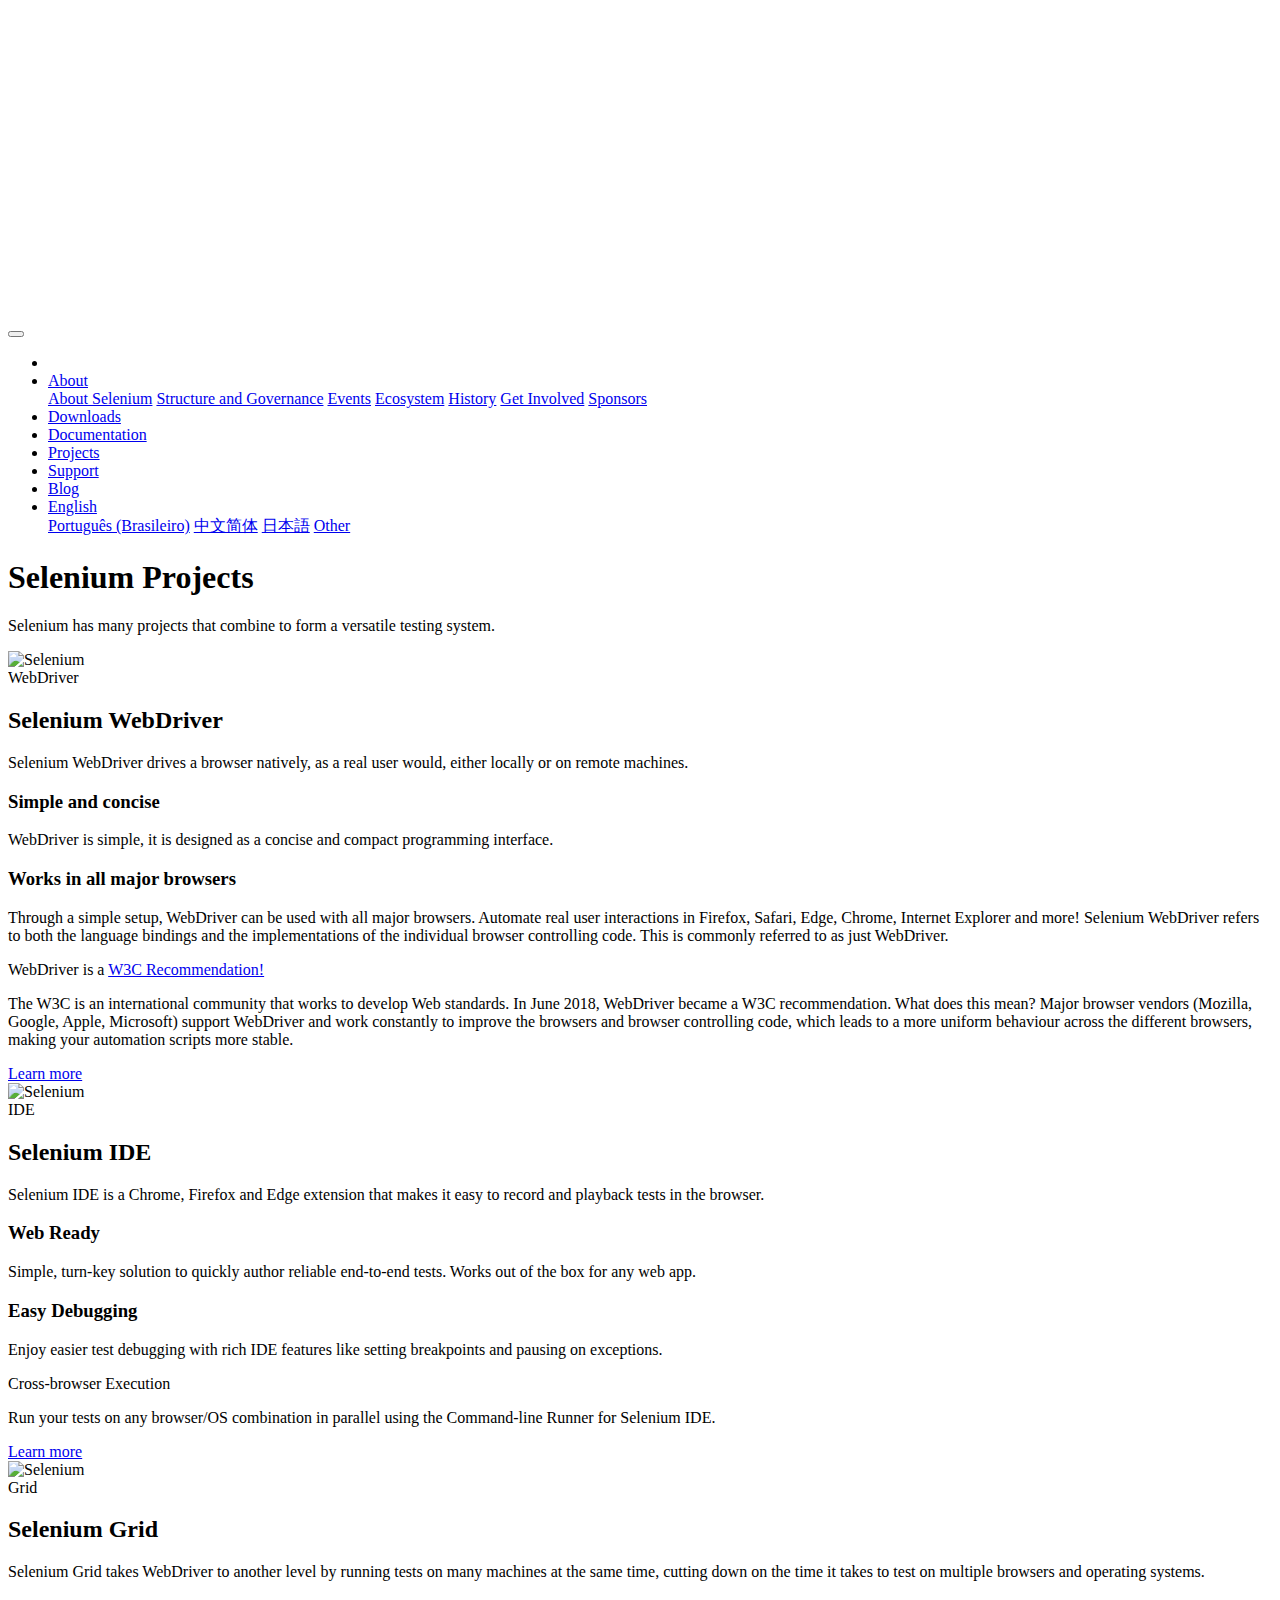
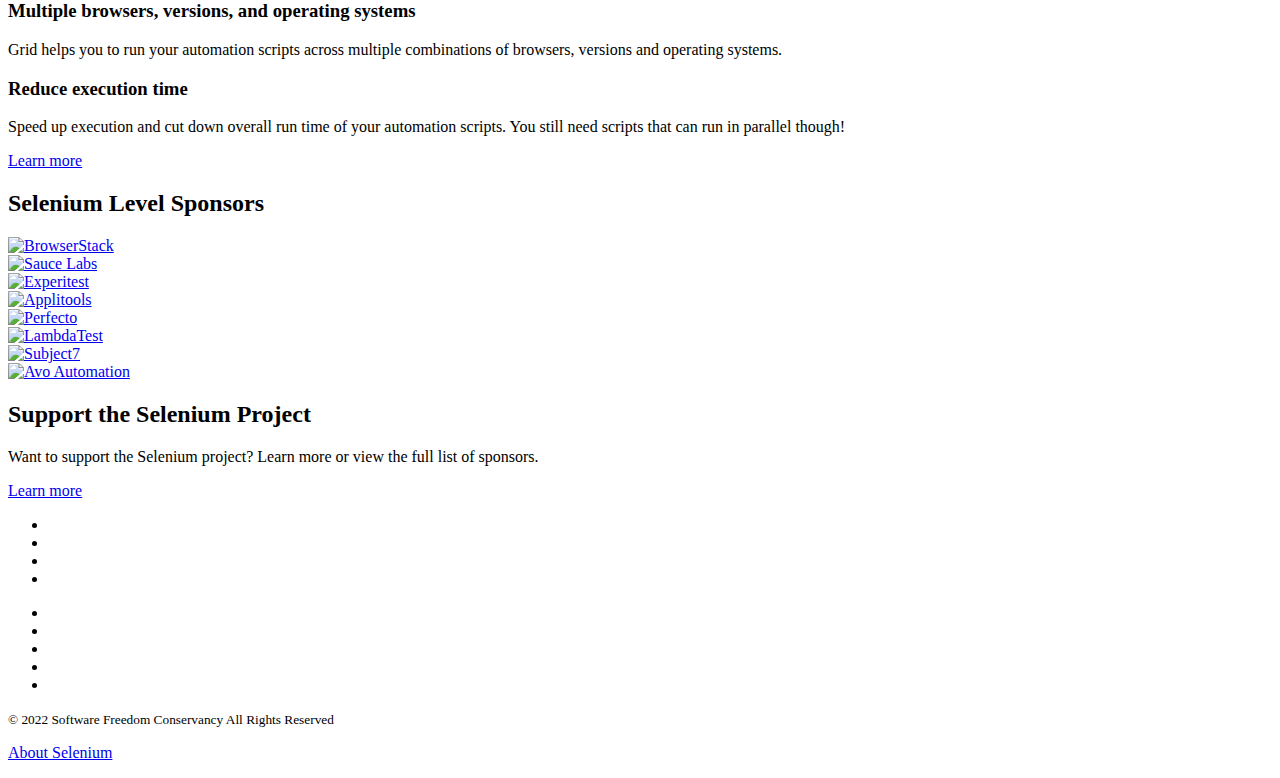
==== index.html @ 10719a58 "Create index.html" ====
<!doctype html><html lang=en class=no-js><head><meta charset=utf-8><meta name=viewport content="width=device-width,initial-scale=1,shrink-to-fit=no"><meta name=generator content="Hugo 0.94.0"><link rel=alternate type=text/html href=/projects/_print/><meta name=robots content="index, follow"><link rel="shortcut icon" href=/favicons/favicon.ico><link rel=apple-touch-icon href=/favicons/apple-touch-icon-180x180.png sizes=180x180><link rel=icon type=image/png href=/favicons/favicon-16x16.png sizes=16x16><link rel=icon type=image/png href=/favicons/favicon-32x32.png sizes=32x32><link rel=icon type=image/png href=/favicons/android-36x36.png sizes=36x36><link rel=icon type=image/png href=/favicons/android-48x48.png sizes=48x48><link rel=icon type=image/png href=/favicons/android-72x72.png sizes=72x72><link rel=icon type=image/png href=/favicons/android-96x96.png sizes=96x96><link rel=icon type=image/png href=/favicons/android-144x144.png sizes=144x144><link rel=icon type=image/png href=/favicons/android-192x192.png sizes=192x192><title>Projects | Selenium</title><meta name=description content="
















Selenium Projects






  Selenium has many projects that combine to form a versatile testing system. …"><meta property="og:title" content="Projects"><meta property="og:description" content="Selenium automates browsers. That's it!"><meta property="og:type" content="website"><meta property="og:url" content="/projects/"><meta property="og:image" content="/images/selenium_4_logo.png"><meta property="og:site_name" content="Selenium"><meta itemprop=name content="Projects"><meta itemprop=description content="Selenium automates browsers. That's it!"><meta name=twitter:card content="summary_large_image"><meta name=twitter:image content="/images/selenium_4_logo.png"><meta name=twitter:title content="Projects"><meta name=twitter:description content="Selenium automates browsers. That's it!"><link rel=preload href=/scss/main.min.8769c652fa02374e1221b4f4ab0308b8289fed6b1e769dc626d772a7b4411af4.css as=style><link href=/scss/main.min.8769c652fa02374e1221b4f4ab0308b8289fed6b1e769dc626d772a7b4411af4.css rel=stylesheet integrity><script src=https://code.jquery.com/jquery-3.6.0.min.js integrity=sha384-vtXRMe3mGCbOeY7l30aIg8H9p3GdeSe4IFlP6G8JMa7o7lXvnz3GFKzPxzJdPfGK crossorigin=anonymous></script>
<link rel=stylesheet href=/css/prism.css><link rel=stylesheet href=https://cdn.jsdelivr.net/npm/@docsearch/css@3><script defer data-domain=selenium.dev src=https://plausible.io/js/plausible.js></script></head><body class=td-section><header><nav class="js-navbar-scroll navbar navbar-expand-lg navbar-dark navbar-color td-navbar-cover td-navbar"><a class=navbar-brand href=/><span class=navbar-logo><svg id="selenium_logo" data-name="Selenium Logo" xmlns="http://www.w3.org/2000/svg" viewBox="0 0 139.38 34"><defs><style>.cls-selenium_logo{fill:#fff}</style></defs><title>Selenium</title><path class="cls-selenium_logo" d="M46.2 26.37a18.85 18.85.0 01-2.57-.2 25 25 0 01-2.74-.53v-1.39a25.31 25.31.0 002.71.53 18 18 0 002.5.2 5.51 5.51.0 003.29-.84 2.79 2.79.0 001.14-2.39 2.85 2.85.0 00-1.24-2.49A6 6 0 0048 18.55q-.78-.29-1.67-.55A15.93 15.93.0 0144 17.13a5.92 5.92.0 01-1.58-1.05 3.6 3.6.0 01-.9-1.34A5 5 0 0141.23 13a4.46 4.46.0 01.41-1.93 4.31 4.31.0 011.17-1.5 5.26 5.26.0 011.82-1A8 8 0 0147 8.28a20.51 20.51.0 014.41.57v1.42a20 20 0 00-2.23-.44 15.2 15.2.0 00-2-.15 4.86 4.86.0 00-3.08.9A2.9 2.9.0 0042.88 13a3.25 3.25.0 00.21 1.21 2.61 2.61.0 00.7 1 4.83 4.83.0 001.27.79 14.31 14.31.0 002 .68q1.11.33 2.06.71a6.21 6.21.0 011.65.94 4.09 4.09.0 011.1 1.38 4.54 4.54.0 01.4 2 4.15 4.15.0 01-1.56 3.48A7.16 7.16.0 0146.2 26.37z"/><path class="cls-selenium_logo" d="M60.62 26.32a5.46 5.46.0 01-4.28-1.62A6.9 6.9.0 0154.88 20a7.8 7.8.0 011.43-5 5 5 0 014.14-1.75 4.24 4.24.0 013.47 1.43A6.48 6.48.0 0165.1 18.8q0 .54.0.92a3.22 3.22.0 01-.09.64H56.44a5.39 5.39.0 001.17 3.5A4.18 4.18.0 0060.8 25a10.52 10.52.0 001.82-.17 11.77 11.77.0 001.93-.52l.12 1.27a10.68 10.68.0 01-2 .55A11.47 11.47.0 0160.62 26.32zM60.4 14.43q-3.68.0-3.94 4.74h7.15a6.49 6.49.0 00-.78-3.63A2.76 2.76.0 0060.4 14.43z"/><path class="cls-selenium_logo" d="M68.64 7h1.58V26.11H68.64z"/><path class="cls-selenium_logo" d="M79.56 26.32a5.46 5.46.0 01-4.28-1.62A6.9 6.9.0 0173.83 20a7.8 7.8.0 011.43-5 5 5 0 014.14-1.75 4.24 4.24.0 013.47 1.43A6.48 6.48.0 0184 18.8q0 .54.0.92a3.22 3.22.0 01-.09.64H75.38a5.4 5.4.0 001.17 3.5A4.18 4.18.0 0079.75 25a10.52 10.52.0 001.82-.17 11.8 11.8.0 001.93-.52l.12 1.27a10.68 10.68.0 01-2 .55A11.47 11.47.0 0179.56 26.32zm-.21-11.89q-3.68.0-3.94 4.74h7.15a6.49 6.49.0 00-.78-3.63A2.76 2.76.0 0079.35 14.43z"/><path class="cls-selenium_logo" d="M87.51 13.37h1.32l.12 1.49h.12q.94-.45 1.72-.78t1.43-.54a8.42 8.42.0 011.2-.31 6.54 6.54.0 011.1-.09A3.3 3.3.0 0197 14a3.63 3.63.0 01.83 2.63v9.51H96.24v-9a3 3 0 00-.55-2 2.18 2.18.0 00-1.69-.6 7.25 7.25.0 00-2.24.41 20.1 20.1.0 00-2.67 1.12v10H87.51z"/><path class="cls-selenium_logo" d="M102.75 10.52a.93.93.0 01-1.06-1 1.06 1.06.0 012.12.0.93.93.0 01-1.06 1zm-.8 2.85h1.58V26.11h-1.58z"/><path class="cls-selenium_logo" d="M110.81 26.34q-3.14.0-3.14-3.47v-9.5h1.58v9a3.16 3.16.0 00.48 2 1.92 1.92.0 001.59.6 6.83 6.83.0 002.48-.48q1.25-.48 2.59-1.14V13.37H118V26.11h-1.32l-.12-1.58h-.09l-1.73.81q-.74.34-1.38.57a7.9 7.9.0 01-1.23.33A7.34 7.34.0 01110.81 26.34z"/><path class="cls-selenium_logo" d="M122.18 13.37h1.3l.14 1.49h.09a19.53 19.53.0 012.58-1.31 5.51 5.51.0 012-.41 2.83 2.83.0 013 1.77h.12q.8-.5 1.45-.83a12.61 12.61.0 011.2-.54 6.17 6.17.0 011-.31 5.18 5.18.0 011-.09 3.3 3.3.0 012.45.84 3.63 3.63.0 01.83 2.63v9.51h-1.56v-9a2.9 2.9.0 00-.55-2 2.21 2.21.0 00-1.69-.59 5.14 5.14.0 00-1.78.38A14.45 14.45.0 00131.6 16v10.1H130v-9a2.9 2.9.0 00-.55-2 2.21 2.21.0 00-1.69-.59 5.24 5.24.0 00-1.86.4A14 14 0 00123.76 16V26.11h-1.58z"/><path class="cls-selenium_logo" d="M21.45 21.51a2.49 2.49.0 00-2.55 2.21.08.08.0 00.08.1h4.95a.08.08.0 00.08-.09 2.41 2.41.0 00-2.56-2.22z"/><path class="cls-selenium_logo" d="M32.06 4.91 21.56 16.7a.32.32.0 01-.47.0l-5.36-5.53a.32.32.0 010-.4L17.5 8.5a.32.32.0 01.52.0l3 3.32a.32.32.0 00.49.0L29.87.36A.23.23.0 0029.69.0H.25A.25.25.0 000 .25v33.5A.25.25.0 00.25 34h32a.25.25.0 00.25-.25V5.06A.23.23.0 0032.06 4.91zm-23 25.36a8.08 8.08.0 01-5.74-2 .31.31.0 010-.41l1.25-1.75A.31.31.0 015 26a6.15 6.15.0 004.2 1.64c1.64.0 2.44-.76 2.44-1.56.0-2.48-8.08-.78-8.08-6.06.0-2.33 2-4.27 5.32-4.27a7.88 7.88.0 015.25 1.76.31.31.0 010 .43L12.9 19.65a.31.31.0 01-.45.05 6.08 6.08.0 00-3.84-1.32c-1.28.0-2 .57-2 1.41.0 2.23 8.06.74 8.06 6C14.67 28.33 12.84 30.27 9.05 30.27zM26.68 25.4a.27.27.0 01-.28.28H19a.09.09.0 00-.08.1 2.81 2.81.0 003 2.32 4.62 4.62.0 002.56-.84.27.27.0 01.4.06l.9 1.31a.28.28.0 01-.06.37 6.67 6.67.0 01-4.1 1.28 5.28 5.28.0 01-5.57-5.48 5.31 5.31.0 015.4-5.46c3.11.0 5.22 2.33 5.22 5.74z"/></svg></span></a><button class=navbar-toggler type=button data-toggle=collapse data-target=#main_navbar aria-controls=main_navbar aria-expanded=false aria-label="Toggle navigation">
<span class=navbar-toggler-icon></span></button><div class="collapse navbar-collapse justify-content-end" id=main_navbar><ul class="navbar-nav mr-4 mb-2 mb-lg-0 pl-4 pl-lg-2"><li class="nav-item mr-4 mb-2 mb-lg-0"><li class="nav-item dropdown"><a class="nav-link dropdown-toggle" href=# id=navbarDropdown role=button data-toggle=dropdown aria-haspopup=true aria-expanded=false>About</a><div class=dropdown-menu aria-labelledby=navbarDropdown><a class=dropdown-item href=/about>About Selenium</a>
<a class=dropdown-item href=/project>Structure and Governance</a>
<a class=dropdown-item href=/events>Events</a>
<a class=dropdown-item href=/ecosystem>Ecosystem</a>
<a class=dropdown-item href=/history>History</a>
<a class=dropdown-item href=/getinvolved>Get Involved</a>
<a class=dropdown-item href=/sponsors>Sponsors</a></div></li></li><li class="nav-item mr-4 mb-2 mb-lg-0"><a class=nav-link href=/downloads><span>Downloads</span></a></li><li class="nav-item mr-4 mb-2 mb-lg-0"><a class=nav-link href=/documentation><span>Documentation</span></a></li><li class="nav-item mr-4 mb-2 mb-lg-0"><a class=nav-link href=/projects><span>Projects</span></a></li><li class="nav-item mr-4 mb-2 mb-lg-0"><a class=nav-link href=/support><span>Support</span></a></li><li class="nav-item mr-4 mb-2 mb-lg-0"><a class=nav-link href=/blog><span>Blog</span></a></li><li class="nav-item dropdown d-none d-lg-block"><a class="nav-link dropdown-toggle" href=# id=navbarDropdown role=button data-toggle=dropdown aria-haspopup=true aria-expanded=false>English</a><div class=dropdown-menu aria-labelledby=navbarDropdownMenuLink><a class=dropdown-item href=/pt-br/>Português (Brasileiro)</a>
<a class=dropdown-item href=/zh-cn/>中文简体</a>
<a class=dropdown-item href=/ja/>日本語</a>
<a class=dropdown-item href=/other/>Other</a></div></li></ul><div class=navbar-nav><div id=docsearch></div></div></div></nav></header><div class="container-fluid td-default td-outer"><main role=main class=td-main><section id=td-cover-block-0 class="row td-cover-block td-cover-block--height-min js-td-cover -bg-selenium-purple"><div class="container td-overlay__inner"><div class=row><div class=col-12><div class=text-center><h1 class="display-1 mt-0 mt-md-5 pb-1">Selenium Projects</h1><div class="pt-3 lead"><p class="lead mt-2 py-0">Selenium has many projects that combine to form a versatile testing system.</p></div></div></div></div></div></section><div class="row p-5 td-box--100"><div class="alert alert-webdriver bg-transparent pl-lg-5 w-100" role=alert><img class="w-100 shadow-1-strong rounded pb-3" style=max-width:100px src=/images/logos/webdriver.svg alt="Selenium WebDriver"><h2 class="alert-heading pb-3">Selenium WebDriver</h2><div class=w-lg-75><p class="pb-5 border-bottom border-dark">Selenium WebDriver drives a browser natively, as a real user would, either locally
or on remote machines.</p><h3 class="alert-heading pt-3 pb-2">Simple and concise</h3><p>WebDriver is simple, it is designed as a concise and compact programming interface.</p><h3 class="alert-heading pt-3 pb-2">Works in all major browsers</h3><p>Through a simple setup, WebDriver can be used with all major browsers. Automate
real user interactions in Firefox, Safari, Edge, Chrome, Internet Explorer and more!
Selenium WebDriver refers to both the language bindings and the implementations of
the individual browser controlling code. This is commonly referred to as just
<span class=font-italic>WebDriver</span>.</p><p class="alert-heading pt-3 pb-2 h3">WebDriver is a <a href=https://www.w3.org/TR/webdriver1/>W3C Recommendation!</a></p><p>The W3C is an international community that works to develop Web standards.
In June 2018, WebDriver became a W3C recommendation.
What does this mean? Major browser vendors (Mozilla, Google, Apple, Microsoft)
support WebDriver and work constantly to improve the browsers and browser controlling
code, which leads to a more uniform behaviour across the different browsers,
making your automation scripts more stable.</p></div><div class="selenium-button-container justify-content-end"><a href=https://selenium.dev/documentation/en/webdriver/ class="selenium-button selenium-webdriver text-uppercase font-weight-bold">Learn more
<i class="pl-3 fas fa-caret-right"></i></a></div></div></div><div class="row p-5"><div class="alert alert-blue bg-transparent pl-lg-5 w-100" role=alert><img class="w-100 shadow-1-strong rounded pb-3" style=max-width:100px src=/images/logos/ide.svg alt="Selenium IDE"><h2 class="alert-heading pb-3">Selenium IDE</h2><div class=w-lg-75><p class="pb-5 border-bottom border-dark">Selenium IDE is a Chrome, Firefox and Edge extension that makes it easy
to record and playback tests in the browser.</p><h3 class="alert-heading pt-3 pb-2">Web Ready</h3><p>Simple, turn-key solution to quickly author reliable end-to-end tests.
Works out of the box for any web app.</p><h3 class="alert-heading pt-3 pb-2">Easy Debugging</h3><p>Enjoy easier test debugging with rich IDE features like setting breakpoints
and pausing on exceptions.</p><p class="alert-heading pt-3 pb-2 h3">Cross-browser Execution</p><p>Run your tests on any browser/OS combination in parallel using the
Command-line Runner for Selenium IDE.</p></div><div class="selenium-button-container justify-content-end"><a href=https://selenium.dev/selenium-ide/ class="selenium-button selenium-ide text-uppercase font-weight-bold">Learn more
<i class="pl-3 fas fa-caret-right"></i></a></div></div></div><div class="row p-5 td-box--100"><div class="alert alert-purple bg-transparent pl-lg-5 w-100" role=alert><img class="w-100 shadow-1-strong rounded pb-3" style=max-width:100px src=/images/logos/grid.svg alt="Selenium Grid"><h2 class="alert-heading pb-3">Selenium Grid</h2><div class=w-lg-75><p class="pb-5 border-bottom border-dark">Selenium Grid takes WebDriver to another level by running tests on many machines at the same time,
cutting down on the time it takes to test on multiple browsers and operating systems.</p><h3 class="alert-heading pt-3 pb-2">Multiple browsers, versions, and operating systems</h3><p>Grid helps you to run your automation scripts across multiple combinations of
browsers, versions and operating systems.</p><h3 class="alert-heading pt-3 pb-2">Reduce execution time</h3><p>Speed up execution and cut down overall run time of your automation scripts.
You still need scripts that can run in parallel though!</p></div><div class="selenium-button-container justify-content-end"><a href=https://selenium.dev/documentation/en/grid/ class="selenium-button selenium-grid text-uppercase font-weight-bold">Learn more
<i class="pl-3 fas fa-caret-right"></i></a></div></div></div></main><div class="row justify-content-center p-5"><h2 class="selenium text-center">Selenium Level Sponsors</h2></div><div class="row justify-content-around pt-4 pb-5 px-5"><div class="col-lg-3 col-md-6 mb-4 mb-lg-0 align-self-center px-5 py-3"><a href="http://www.browserstack.com/automate/?utm_campaign=open-source-sponsor&utm_source=seleniumorg&utm_medium=referral" class=border-0><img class="w-100 shadow-1-strong rounded selenium-backer-logo" src=/images/sponsors/browserstack.png alt=BrowserStack></a></div><div class="col-lg-3 col-md-6 mb-4 mb-lg-0 align-self-center px-5 py-3"><a href=http://saucelabs.com class=border-0><img class="w-100 shadow-1-strong rounded selenium-backer-logo" src=/images/sponsors/saucelabs.png alt="Sauce Labs"></a></div><div class="col-lg-3 col-md-6 mb-4 mb-lg-0 align-self-center px-5 py-3"><a href=http://bit.ly/36uZ7ad class=border-0><img class="w-100 shadow-1-strong rounded selenium-backer-logo" src=/images/sponsors/experitest.png alt=Experitest></a></div><div class="col-lg-3 col-md-6 mb-4 mb-lg-0 align-self-center px-5 py-3"><a href=https://applitools.com/ class=border-0><img class="w-100 shadow-1-strong rounded selenium-backer-logo" src=/images/sponsors/applitools.png alt=Applitools></a></div><div class="col-lg-3 col-md-6 mb-4 mb-lg-0 align-self-center px-5 py-3"><a href=https://www.perfecto.io/ class=border-0><img class="w-100 shadow-1-strong rounded selenium-backer-logo" src=/images/sponsors/perfecto-perforce.jpg alt=Perfecto></a></div><div class="col-lg-3 col-md-6 mb-4 mb-lg-0 align-self-center px-5 py-3"><a href=https://www.lambdatest.com/selenium-automation class=border-0><img class="w-100 shadow-1-strong rounded selenium-backer-logo" src=/images/sponsors/lambda-test.png alt=LambdaTest></a></div><div class="col-lg-3 col-md-6 mb-4 mb-lg-0 align-self-center px-5 py-3"><a href="https://www.subject-7.com/?utm_source=SeleniumHQ&utm_medium=referral&utm_campaign=product" class=border-0><img class="w-100 shadow-1-strong rounded selenium-backer-logo" src=/images/sponsors/subject7_logo.png alt=Subject7></a></div><div class="col-lg-3 col-md-6 mb-4 mb-lg-0 align-self-center px-5 py-3"><a href="https://www.avoautomation.ai/why-avo//?utm_source=SeleniumHQ&utm_medium=listing&utm_campaign=SeleniumHQ" class=border-0><img class="w-100 shadow-1-strong rounded selenium-backer-logo" src=/images/sponsors/Avo_logo.png alt="Avo Automation"></a></div></div><div class="row justify-content-center pt-2 pb-3 -bg-selenium-cyan"><div class="card text-center border-0 bg-transparent py-5"><div class=card-body><h2 class=card-title>Support the Selenium Project</h2><p class=card-text>Want to support the Selenium project? Learn more or view the full list of sponsors.</p><div class=selenium-button-container><a href=/sponsors class="selenium-button selenium-white-cyan text-uppercase font-weight-bold">Learn more
<i class="pl-3 fas fa-caret-right"></i></a></div></div></div></div><footer class="bg-dark py-5 row d-print-none"><div class="container-fluid mx-sm-5"><div class=row><div class="col-6 col-sm-4 text-xs-center order-sm-2"><ul class="list-inline mb-0"><li class="list-inline-item mx-2 h3" data-toggle=tooltip data-placement=top title="User mailing list" aria-label="User mailing list"><a class=text-white target=_blank rel=noopener href=https://groups.google.com/group/selenium-users aria-label="User mailing list"><i class="fas fa-mail-bulk"></i></a></li><li class="list-inline-item mx-2 h3" data-toggle=tooltip data-placement=top title="Selenium in Twitter" aria-label="Selenium in Twitter"><a class=text-white target=_blank rel=noopener href=https://twitter.com/SeleniumHQ aria-label="Selenium in Twitter"><i class="fab fa-twitter"></i></a></li><li class="list-inline-item mx-2 h3" data-toggle=tooltip data-placement=top title="SeleniumConf YouTube Channel" aria-label="SeleniumConf YouTube Channel"><a class=text-white target=_blank rel=noopener href=https://www.youtube.com/channel/UCbDlgX_613xNMrDqCe3QNEw aria-label="SeleniumConf YouTube Channel"><i class="fab fa-youtube"></i></a></li><li class="list-inline-item mx-2 h3" data-toggle=tooltip data-placement=top title="Selenium in Facebook" aria-label="Selenium in Facebook"><a class=text-white target=_blank rel=noopener href=https://www.facebook.com/Selenium2.WebDriver aria-label="Selenium in Facebook"><i class="fab fa-facebook"></i></a></li></ul></div><div class="col-6 col-sm-4 text-right text-xs-center order-sm-3"><ul class="list-inline mb-0"><li class="list-inline-item mx-2 h3" data-toggle=tooltip data-placement=top title="Software Freedom Conservancy" aria-label="Software Freedom Conservancy"><a class=text-white target=_blank rel=noopener href=mailto:selenium@sfconservancy.org aria-label="Software Freedom Conservancy"><i class="fas fa-envelope-square"></i></a></li><li class="list-inline-item mx-2 h3" data-toggle=tooltip data-placement=top title=GitHub aria-label=GitHub><a class=text-white target=_blank rel=noopener href=https://github.com/seleniumhq/selenium aria-label=GitHub><i class="fab fa-github"></i></a></li><li class="list-inline-item mx-2 h3" data-toggle=tooltip data-placement=top title=Slack aria-label=Slack><a class=text-white target=_blank rel=noopener href=https://join.slack.com/t/seleniumhq/shared_invite/zt-vv33sc0w-VKKQop3WDV_lfrLXGGHvDw aria-label=Slack><i class="fab fa-slack"></i></a></li><li class="list-inline-item mx-2 h3" data-toggle=tooltip data-placement=top title=IRC aria-label=IRC><a class=text-white target=_blank rel=noopener href=https://kiwiirc.com/nextclient/irc.libera.chat/#selenium aria-label=IRC><i class="fas fa-comments"></i></a></li><li class="list-inline-item mx-2 h3" data-toggle=tooltip data-placement=top title="Developer mailing list" aria-label="Developer mailing list"><a class=text-white target=_blank rel=noopener href=https://groups.google.com/g/selenium-developers aria-label="Developer mailing list"><i class="fa fa-envelope"></i></a></li></ul></div><div class="col-12 col-sm-4 text-center py-2 order-sm-2"><small class=text-white>&copy; 2022 Software Freedom Conservancy All Rights Reserved</small><p class=mt-2><a href=/about/>About Selenium</a></p></div></div></div></footer></div><script src=https://cdn.jsdelivr.net/npm/popper.js@1.16.1/dist/umd/popper.min.js integrity=sha384-9/reFTGAW83EW2RDu2S0VKaIzap3H66lZH81PoYlFhbGU+6BZp6G7niu735Sk7lN crossorigin=anonymous></script>
<script src=https://cdn.jsdelivr.net/npm/bootstrap@4.6.1/dist/js/bootstrap.min.js integrity="sha512-UR25UO94eTnCVwjbXozyeVd6ZqpaAE9naiEUBK/A+QDbfSTQFhPGj5lOR6d8tsgbBk84Ggb5A3EkjsOgPRPcKA==" crossorigin=anonymous></script>
<script src=/js/tabpane-persist.js></script>
<script src=/js/main.min.1a2e43037d7eeb7eb548659ffab8adc920ddeef68063a09913f04392dd3c1f19.js integrity="sha256-Gi5DA31+6361SGWf+ritySDd7vaAY6CZE/BDkt08Hxk=" crossorigin=anonymous></script>
<script src=/js/prism.js></script>
<script src=https://cdn.jsdelivr.net/npm/@docsearch/js@3></script>
<script type=text/javascript>docsearch({container:"#docsearch",appId:"6IOXA5JK7Z",indexName:"selenium",apiKey:"2b44a1d3530f9951dd6502059058984a",debug:!1})</script></body></html>
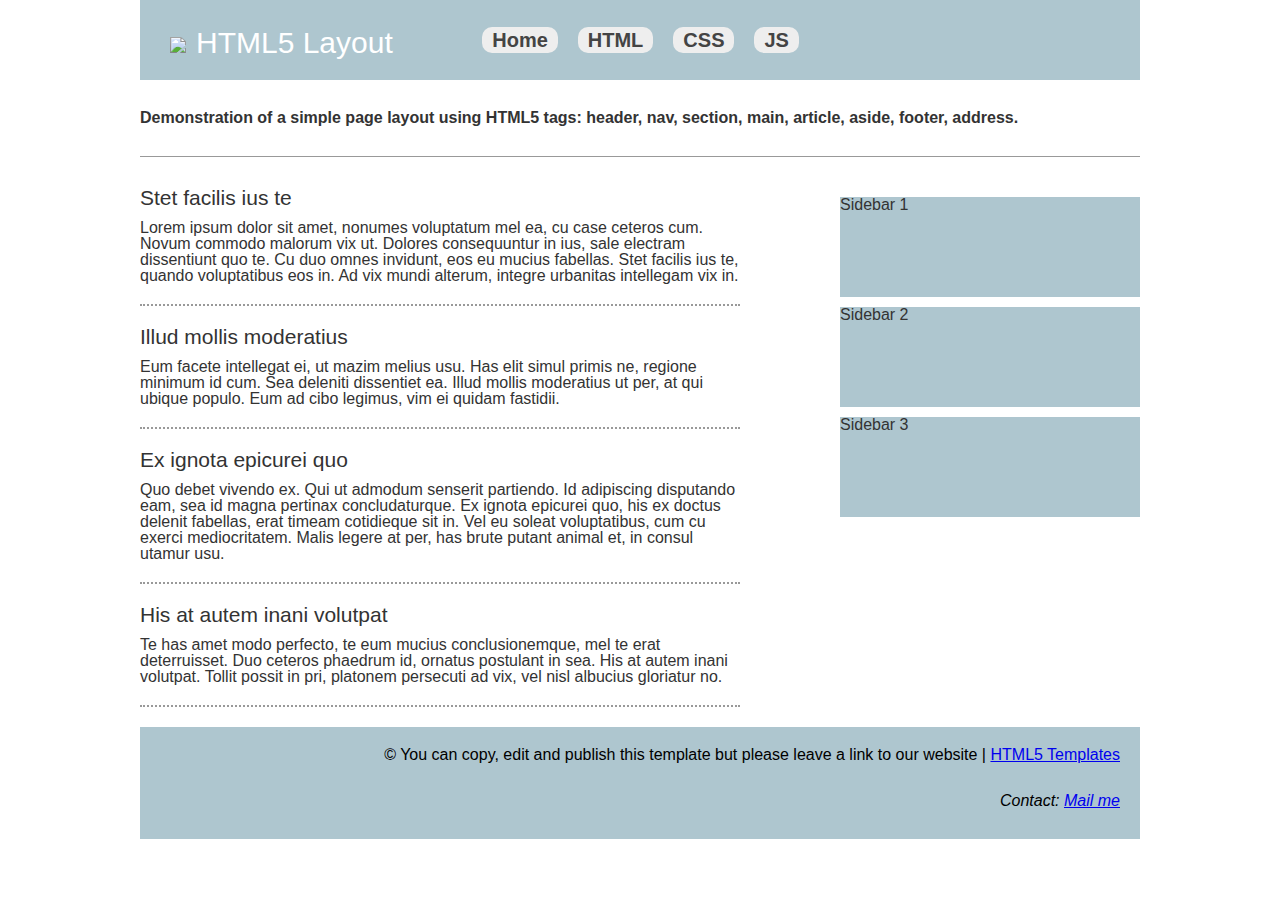
==== commit c848888d: "Add files via upload" ====
--- a/index.html
+++ b/index.html
@@ -1,63 +1,64 @@
-<!doctype html><html lang=en class=no-js><head><meta charset=utf-8><meta name=viewport content="width=device-width,initial-scale=1,shrink-to-fit=no"><meta name=generator content="Hugo 0.94.0"><link rel=alternate type=text/html href=/projects/_print/><meta name=robots content="index, follow"><link rel="shortcut icon" href=/favicons/favicon.ico><link rel=apple-touch-icon href=/favicons/apple-touch-icon-180x180.png sizes=180x180><link rel=icon type=image/png href=/favicons/favicon-16x16.png sizes=16x16><link rel=icon type=image/png href=/favicons/favicon-32x32.png sizes=32x32><link rel=icon type=image/png href=/favicons/android-36x36.png sizes=36x36><link rel=icon type=image/png href=/favicons/android-48x48.png sizes=48x48><link rel=icon type=image/png href=/favicons/android-72x72.png sizes=72x72><link rel=icon type=image/png href=/favicons/android-96x96.png sizes=96x96><link rel=icon type=image/png href=/favicons/android-144x144.png sizes=144x144><link rel=icon type=image/png href=/favicons/android-192x192.png sizes=192x192><title>Projects | Selenium</title><meta name=description content="
-
-
-
-
-
-
-
-
-
-
-
-
-
-
-
-
-Selenium Projects
-
-
-
-
-
-
-  Selenium has many projects that combine to form a versatile testing system. …"><meta property="og:title" content="Projects"><meta property="og:description" content="Selenium automates browsers. That's it!"><meta property="og:type" content="website"><meta property="og:url" content="/projects/"><meta property="og:image" content="/images/selenium_4_logo.png"><meta property="og:site_name" content="Selenium"><meta itemprop=name content="Projects"><meta itemprop=description content="Selenium automates browsers. That's it!"><meta name=twitter:card content="summary_large_image"><meta name=twitter:image content="/images/selenium_4_logo.png"><meta name=twitter:title content="Projects"><meta name=twitter:description content="Selenium automates browsers. That's it!"><link rel=preload href=/scss/main.min.8769c652fa02374e1221b4f4ab0308b8289fed6b1e769dc626d772a7b4411af4.css as=style><link href=/scss/main.min.8769c652fa02374e1221b4f4ab0308b8289fed6b1e769dc626d772a7b4411af4.css rel=stylesheet integrity><script src=https://code.jquery.com/jquery-3.6.0.min.js integrity=sha384-vtXRMe3mGCbOeY7l30aIg8H9p3GdeSe4IFlP6G8JMa7o7lXvnz3GFKzPxzJdPfGK crossorigin=anonymous></script>
-<link rel=stylesheet href=/css/prism.css><link rel=stylesheet href=https://cdn.jsdelivr.net/npm/@docsearch/css@3><script defer data-domain=selenium.dev src=https://plausible.io/js/plausible.js></script></head><body class=td-section><header><nav class="js-navbar-scroll navbar navbar-expand-lg navbar-dark navbar-color td-navbar-cover td-navbar"><a class=navbar-brand href=/><span class=navbar-logo><svg id="selenium_logo" data-name="Selenium Logo" xmlns="http://www.w3.org/2000/svg" viewBox="0 0 139.38 34"><defs><style>.cls-selenium_logo{fill:#fff}</style></defs><title>Selenium</title><path class="cls-selenium_logo" d="M46.2 26.37a18.85 18.85.0 01-2.57-.2 25 25 0 01-2.74-.53v-1.39a25.31 25.31.0 002.71.53 18 18 0 002.5.2 5.51 5.51.0 003.29-.84 2.79 2.79.0 001.14-2.39 2.85 2.85.0 00-1.24-2.49A6 6 0 0048 18.55q-.78-.29-1.67-.55A15.93 15.93.0 0144 17.13a5.92 5.92.0 01-1.58-1.05 3.6 3.6.0 01-.9-1.34A5 5 0 0141.23 13a4.46 4.46.0 01.41-1.93 4.31 4.31.0 011.17-1.5 5.26 5.26.0 011.82-1A8 8 0 0147 8.28a20.51 20.51.0 014.41.57v1.42a20 20 0 00-2.23-.44 15.2 15.2.0 00-2-.15 4.86 4.86.0 00-3.08.9A2.9 2.9.0 0042.88 13a3.25 3.25.0 00.21 1.21 2.61 2.61.0 00.7 1 4.83 4.83.0 001.27.79 14.31 14.31.0 002 .68q1.11.33 2.06.71a6.21 6.21.0 011.65.94 4.09 4.09.0 011.1 1.38 4.54 4.54.0 01.4 2 4.15 4.15.0 01-1.56 3.48A7.16 7.16.0 0146.2 26.37z"/><path class="cls-selenium_logo" d="M60.62 26.32a5.46 5.46.0 01-4.28-1.62A6.9 6.9.0 0154.88 20a7.8 7.8.0 011.43-5 5 5 0 014.14-1.75 4.24 4.24.0 013.47 1.43A6.48 6.48.0 0165.1 18.8q0 .54.0.92a3.22 3.22.0 01-.09.64H56.44a5.39 5.39.0 001.17 3.5A4.18 4.18.0 0060.8 25a10.52 10.52.0 001.82-.17 11.77 11.77.0 001.93-.52l.12 1.27a10.68 10.68.0 01-2 .55A11.47 11.47.0 0160.62 26.32zM60.4 14.43q-3.68.0-3.94 4.74h7.15a6.49 6.49.0 00-.78-3.63A2.76 2.76.0 0060.4 14.43z"/><path class="cls-selenium_logo" d="M68.64 7h1.58V26.11H68.64z"/><path class="cls-selenium_logo" d="M79.56 26.32a5.46 5.46.0 01-4.28-1.62A6.9 6.9.0 0173.83 20a7.8 7.8.0 011.43-5 5 5 0 014.14-1.75 4.24 4.24.0 013.47 1.43A6.48 6.48.0 0184 18.8q0 .54.0.92a3.22 3.22.0 01-.09.64H75.38a5.4 5.4.0 001.17 3.5A4.18 4.18.0 0079.75 25a10.52 10.52.0 001.82-.17 11.8 11.8.0 001.93-.52l.12 1.27a10.68 10.68.0 01-2 .55A11.47 11.47.0 0179.56 26.32zm-.21-11.89q-3.68.0-3.94 4.74h7.15a6.49 6.49.0 00-.78-3.63A2.76 2.76.0 0079.35 14.43z"/><path class="cls-selenium_logo" d="M87.51 13.37h1.32l.12 1.49h.12q.94-.45 1.72-.78t1.43-.54a8.42 8.42.0 011.2-.31 6.54 6.54.0 011.1-.09A3.3 3.3.0 0197 14a3.63 3.63.0 01.83 2.63v9.51H96.24v-9a3 3 0 00-.55-2 2.18 2.18.0 00-1.69-.6 7.25 7.25.0 00-2.24.41 20.1 20.1.0 00-2.67 1.12v10H87.51z"/><path class="cls-selenium_logo" d="M102.75 10.52a.93.93.0 01-1.06-1 1.06 1.06.0 012.12.0.93.93.0 01-1.06 1zm-.8 2.85h1.58V26.11h-1.58z"/><path class="cls-selenium_logo" d="M110.81 26.34q-3.14.0-3.14-3.47v-9.5h1.58v9a3.16 3.16.0 00.48 2 1.92 1.92.0 001.59.6 6.83 6.83.0 002.48-.48q1.25-.48 2.59-1.14V13.37H118V26.11h-1.32l-.12-1.58h-.09l-1.73.81q-.74.34-1.38.57a7.9 7.9.0 01-1.23.33A7.34 7.34.0 01110.81 26.34z"/><path class="cls-selenium_logo" d="M122.18 13.37h1.3l.14 1.49h.09a19.53 19.53.0 012.58-1.31 5.51 5.51.0 012-.41 2.83 2.83.0 013 1.77h.12q.8-.5 1.45-.83a12.61 12.61.0 011.2-.54 6.17 6.17.0 011-.31 5.18 5.18.0 011-.09 3.3 3.3.0 012.45.84 3.63 3.63.0 01.83 2.63v9.51h-1.56v-9a2.9 2.9.0 00-.55-2 2.21 2.21.0 00-1.69-.59 5.14 5.14.0 00-1.78.38A14.45 14.45.0 00131.6 16v10.1H130v-9a2.9 2.9.0 00-.55-2 2.21 2.21.0 00-1.69-.59 5.24 5.24.0 00-1.86.4A14 14 0 00123.76 16V26.11h-1.58z"/><path class="cls-selenium_logo" d="M21.45 21.51a2.49 2.49.0 00-2.55 2.21.08.08.0 00.08.1h4.95a.08.08.0 00.08-.09 2.41 2.41.0 00-2.56-2.22z"/><path class="cls-selenium_logo" d="M32.06 4.91 21.56 16.7a.32.32.0 01-.47.0l-5.36-5.53a.32.32.0 010-.4L17.5 8.5a.32.32.0 01.52.0l3 3.32a.32.32.0 00.49.0L29.87.36A.23.23.0 0029.69.0H.25A.25.25.0 000 .25v33.5A.25.25.0 00.25 34h32a.25.25.0 00.25-.25V5.06A.23.23.0 0032.06 4.91zm-23 25.36a8.08 8.08.0 01-5.74-2 .31.31.0 010-.41l1.25-1.75A.31.31.0 015 26a6.15 6.15.0 004.2 1.64c1.64.0 2.44-.76 2.44-1.56.0-2.48-8.08-.78-8.08-6.06.0-2.33 2-4.27 5.32-4.27a7.88 7.88.0 015.25 1.76.31.31.0 010 .43L12.9 19.65a.31.31.0 01-.45.05 6.08 6.08.0 00-3.84-1.32c-1.28.0-2 .57-2 1.41.0 2.23 8.06.74 8.06 6C14.67 28.33 12.84 30.27 9.05 30.27zM26.68 25.4a.27.27.0 01-.28.28H19a.09.09.0 00-.08.1 2.81 2.81.0 003 2.32 4.62 4.62.0 002.56-.84.27.27.0 01.4.06l.9 1.31a.28.28.0 01-.06.37 6.67 6.67.0 01-4.1 1.28 5.28 5.28.0 01-5.57-5.48 5.31 5.31.0 015.4-5.46c3.11.0 5.22 2.33 5.22 5.74z"/></svg></span></a><button class=navbar-toggler type=button data-toggle=collapse data-target=#main_navbar aria-controls=main_navbar aria-expanded=false aria-label="Toggle navigation">
-<span class=navbar-toggler-icon></span></button><div class="collapse navbar-collapse justify-content-end" id=main_navbar><ul class="navbar-nav mr-4 mb-2 mb-lg-0 pl-4 pl-lg-2"><li class="nav-item mr-4 mb-2 mb-lg-0"><li class="nav-item dropdown"><a class="nav-link dropdown-toggle" href=# id=navbarDropdown role=button data-toggle=dropdown aria-haspopup=true aria-expanded=false>About</a><div class=dropdown-menu aria-labelledby=navbarDropdown><a class=dropdown-item href=/about>About Selenium</a>
-<a class=dropdown-item href=/project>Structure and Governance</a>
-<a class=dropdown-item href=/events>Events</a>
-<a class=dropdown-item href=/ecosystem>Ecosystem</a>
-<a class=dropdown-item href=/history>History</a>
-<a class=dropdown-item href=/getinvolved>Get Involved</a>
-<a class=dropdown-item href=/sponsors>Sponsors</a></div></li></li><li class="nav-item mr-4 mb-2 mb-lg-0"><a class=nav-link href=/downloads><span>Downloads</span></a></li><li class="nav-item mr-4 mb-2 mb-lg-0"><a class=nav-link href=/documentation><span>Documentation</span></a></li><li class="nav-item mr-4 mb-2 mb-lg-0"><a class=nav-link href=/projects><span>Projects</span></a></li><li class="nav-item mr-4 mb-2 mb-lg-0"><a class=nav-link href=/support><span>Support</span></a></li><li class="nav-item mr-4 mb-2 mb-lg-0"><a class=nav-link href=/blog><span>Blog</span></a></li><li class="nav-item dropdown d-none d-lg-block"><a class="nav-link dropdown-toggle" href=# id=navbarDropdown role=button data-toggle=dropdown aria-haspopup=true aria-expanded=false>English</a><div class=dropdown-menu aria-labelledby=navbarDropdownMenuLink><a class=dropdown-item href=/pt-br/>Português (Brasileiro)</a>
-<a class=dropdown-item href=/zh-cn/>中文简体</a>
-<a class=dropdown-item href=/ja/>日本語</a>
-<a class=dropdown-item href=/other/>Other</a></div></li></ul><div class=navbar-nav><div id=docsearch></div></div></div></nav></header><div class="container-fluid td-default td-outer"><main role=main class=td-main><section id=td-cover-block-0 class="row td-cover-block td-cover-block--height-min js-td-cover -bg-selenium-purple"><div class="container td-overlay__inner"><div class=row><div class=col-12><div class=text-center><h1 class="display-1 mt-0 mt-md-5 pb-1">Selenium Projects</h1><div class="pt-3 lead"><p class="lead mt-2 py-0">Selenium has many projects that combine to form a versatile testing system.</p></div></div></div></div></div></section><div class="row p-5 td-box--100"><div class="alert alert-webdriver bg-transparent pl-lg-5 w-100" role=alert><img class="w-100 shadow-1-strong rounded pb-3" style=max-width:100px src=/images/logos/webdriver.svg alt="Selenium WebDriver"><h2 class="alert-heading pb-3">Selenium WebDriver</h2><div class=w-lg-75><p class="pb-5 border-bottom border-dark">Selenium WebDriver drives a browser natively, as a real user would, either locally
-or on remote machines.</p><h3 class="alert-heading pt-3 pb-2">Simple and concise</h3><p>WebDriver is simple, it is designed as a concise and compact programming interface.</p><h3 class="alert-heading pt-3 pb-2">Works in all major browsers</h3><p>Through a simple setup, WebDriver can be used with all major browsers. Automate
-real user interactions in Firefox, Safari, Edge, Chrome, Internet Explorer and more!
-Selenium WebDriver refers to both the language bindings and the implementations of
-the individual browser controlling code. This is commonly referred to as just
-<span class=font-italic>WebDriver</span>.</p><p class="alert-heading pt-3 pb-2 h3">WebDriver is a <a href=https://www.w3.org/TR/webdriver1/>W3C Recommendation!</a></p><p>The W3C is an international community that works to develop Web standards.
-In June 2018, WebDriver became a W3C recommendation.
-What does this mean? Major browser vendors (Mozilla, Google, Apple, Microsoft)
-support WebDriver and work constantly to improve the browsers and browser controlling
-code, which leads to a more uniform behaviour across the different browsers,
-making your automation scripts more stable.</p></div><div class="selenium-button-container justify-content-end"><a href=https://selenium.dev/documentation/en/webdriver/ class="selenium-button selenium-webdriver text-uppercase font-weight-bold">Learn more
-<i class="pl-3 fas fa-caret-right"></i></a></div></div></div><div class="row p-5"><div class="alert alert-blue bg-transparent pl-lg-5 w-100" role=alert><img class="w-100 shadow-1-strong rounded pb-3" style=max-width:100px src=/images/logos/ide.svg alt="Selenium IDE"><h2 class="alert-heading pb-3">Selenium IDE</h2><div class=w-lg-75><p class="pb-5 border-bottom border-dark">Selenium IDE is a Chrome, Firefox and Edge extension that makes it easy
-to record and playback tests in the browser.</p><h3 class="alert-heading pt-3 pb-2">Web Ready</h3><p>Simple, turn-key solution to quickly author reliable end-to-end tests.
-Works out of the box for any web app.</p><h3 class="alert-heading pt-3 pb-2">Easy Debugging</h3><p>Enjoy easier test debugging with rich IDE features like setting breakpoints
-and pausing on exceptions.</p><p class="alert-heading pt-3 pb-2 h3">Cross-browser Execution</p><p>Run your tests on any browser/OS combination in parallel using the
-Command-line Runner for Selenium IDE.</p></div><div class="selenium-button-container justify-content-end"><a href=https://selenium.dev/selenium-ide/ class="selenium-button selenium-ide text-uppercase font-weight-bold">Learn more
-<i class="pl-3 fas fa-caret-right"></i></a></div></div></div><div class="row p-5 td-box--100"><div class="alert alert-purple bg-transparent pl-lg-5 w-100" role=alert><img class="w-100 shadow-1-strong rounded pb-3" style=max-width:100px src=/images/logos/grid.svg alt="Selenium Grid"><h2 class="alert-heading pb-3">Selenium Grid</h2><div class=w-lg-75><p class="pb-5 border-bottom border-dark">Selenium Grid takes WebDriver to another level by running tests on many machines at the same time,
-cutting down on the time it takes to test on multiple browsers and operating systems.</p><h3 class="alert-heading pt-3 pb-2">Multiple browsers, versions, and operating systems</h3><p>Grid helps you to run your automation scripts across multiple combinations of
-browsers, versions and operating systems.</p><h3 class="alert-heading pt-3 pb-2">Reduce execution time</h3><p>Speed up execution and cut down overall run time of your automation scripts.
-You still need scripts that can run in parallel though!</p></div><div class="selenium-button-container justify-content-end"><a href=https://selenium.dev/documentation/en/grid/ class="selenium-button selenium-grid text-uppercase font-weight-bold">Learn more
-<i class="pl-3 fas fa-caret-right"></i></a></div></div></div></main><div class="row justify-content-center p-5"><h2 class="selenium text-center">Selenium Level Sponsors</h2></div><div class="row justify-content-around pt-4 pb-5 px-5"><div class="col-lg-3 col-md-6 mb-4 mb-lg-0 align-self-center px-5 py-3"><a href="http://www.browserstack.com/automate/?utm_campaign=open-source-sponsor&utm_source=seleniumorg&utm_medium=referral" class=border-0><img class="w-100 shadow-1-strong rounded selenium-backer-logo" src=/images/sponsors/browserstack.png alt=BrowserStack></a></div><div class="col-lg-3 col-md-6 mb-4 mb-lg-0 align-self-center px-5 py-3"><a href=http://saucelabs.com class=border-0><img class="w-100 shadow-1-strong rounded selenium-backer-logo" src=/images/sponsors/saucelabs.png alt="Sauce Labs"></a></div><div class="col-lg-3 col-md-6 mb-4 mb-lg-0 align-self-center px-5 py-3"><a href=http://bit.ly/36uZ7ad class=border-0><img class="w-100 shadow-1-strong rounded selenium-backer-logo" src=/images/sponsors/experitest.png alt=Experitest></a></div><div class="col-lg-3 col-md-6 mb-4 mb-lg-0 align-self-center px-5 py-3"><a href=https://applitools.com/ class=border-0><img class="w-100 shadow-1-strong rounded selenium-backer-logo" src=/images/sponsors/applitools.png alt=Applitools></a></div><div class="col-lg-3 col-md-6 mb-4 mb-lg-0 align-self-center px-5 py-3"><a href=https://www.perfecto.io/ class=border-0><img class="w-100 shadow-1-strong rounded selenium-backer-logo" src=/images/sponsors/perfecto-perforce.jpg alt=Perfecto></a></div><div class="col-lg-3 col-md-6 mb-4 mb-lg-0 align-self-center px-5 py-3"><a href=https://www.lambdatest.com/selenium-automation class=border-0><img class="w-100 shadow-1-strong rounded selenium-backer-logo" src=/images/sponsors/lambda-test.png alt=LambdaTest></a></div><div class="col-lg-3 col-md-6 mb-4 mb-lg-0 align-self-center px-5 py-3"><a href="https://www.subject-7.com/?utm_source=SeleniumHQ&utm_medium=referral&utm_campaign=product" class=border-0><img class="w-100 shadow-1-strong rounded selenium-backer-logo" src=/images/sponsors/subject7_logo.png alt=Subject7></a></div><div class="col-lg-3 col-md-6 mb-4 mb-lg-0 align-self-center px-5 py-3"><a href="https://www.avoautomation.ai/why-avo//?utm_source=SeleniumHQ&utm_medium=listing&utm_campaign=SeleniumHQ" class=border-0><img class="w-100 shadow-1-strong rounded selenium-backer-logo" src=/images/sponsors/Avo_logo.png alt="Avo Automation"></a></div></div><div class="row justify-content-center pt-2 pb-3 -bg-selenium-cyan"><div class="card text-center border-0 bg-transparent py-5"><div class=card-body><h2 class=card-title>Support the Selenium Project</h2><p class=card-text>Want to support the Selenium project? Learn more or view the full list of sponsors.</p><div class=selenium-button-container><a href=/sponsors class="selenium-button selenium-white-cyan text-uppercase font-weight-bold">Learn more
-<i class="pl-3 fas fa-caret-right"></i></a></div></div></div></div><footer class="bg-dark py-5 row d-print-none"><div class="container-fluid mx-sm-5"><div class=row><div class="col-6 col-sm-4 text-xs-center order-sm-2"><ul class="list-inline mb-0"><li class="list-inline-item mx-2 h3" data-toggle=tooltip data-placement=top title="User mailing list" aria-label="User mailing list"><a class=text-white target=_blank rel=noopener href=https://groups.google.com/group/selenium-users aria-label="User mailing list"><i class="fas fa-mail-bulk"></i></a></li><li class="list-inline-item mx-2 h3" data-toggle=tooltip data-placement=top title="Selenium in Twitter" aria-label="Selenium in Twitter"><a class=text-white target=_blank rel=noopener href=https://twitter.com/SeleniumHQ aria-label="Selenium in Twitter"><i class="fab fa-twitter"></i></a></li><li class="list-inline-item mx-2 h3" data-toggle=tooltip data-placement=top title="SeleniumConf YouTube Channel" aria-label="SeleniumConf YouTube Channel"><a class=text-white target=_blank rel=noopener href=https://www.youtube.com/channel/UCbDlgX_613xNMrDqCe3QNEw aria-label="SeleniumConf YouTube Channel"><i class="fab fa-youtube"></i></a></li><li class="list-inline-item mx-2 h3" data-toggle=tooltip data-placement=top title="Selenium in Facebook" aria-label="Selenium in Facebook"><a class=text-white target=_blank rel=noopener href=https://www.facebook.com/Selenium2.WebDriver aria-label="Selenium in Facebook"><i class="fab fa-facebook"></i></a></li></ul></div><div class="col-6 col-sm-4 text-right text-xs-center order-sm-3"><ul class="list-inline mb-0"><li class="list-inline-item mx-2 h3" data-toggle=tooltip data-placement=top title="Software Freedom Conservancy" aria-label="Software Freedom Conservancy"><a class=text-white target=_blank rel=noopener href=mailto:selenium@sfconservancy.org aria-label="Software Freedom Conservancy"><i class="fas fa-envelope-square"></i></a></li><li class="list-inline-item mx-2 h3" data-toggle=tooltip data-placement=top title=GitHub aria-label=GitHub><a class=text-white target=_blank rel=noopener href=https://github.com/seleniumhq/selenium aria-label=GitHub><i class="fab fa-github"></i></a></li><li class="list-inline-item mx-2 h3" data-toggle=tooltip data-placement=top title=Slack aria-label=Slack><a class=text-white target=_blank rel=noopener href=https://join.slack.com/t/seleniumhq/shared_invite/zt-vv33sc0w-VKKQop3WDV_lfrLXGGHvDw aria-label=Slack><i class="fab fa-slack"></i></a></li><li class="list-inline-item mx-2 h3" data-toggle=tooltip data-placement=top title=IRC aria-label=IRC><a class=text-white target=_blank rel=noopener href=https://kiwiirc.com/nextclient/irc.libera.chat/#selenium aria-label=IRC><i class="fas fa-comments"></i></a></li><li class="list-inline-item mx-2 h3" data-toggle=tooltip data-placement=top title="Developer mailing list" aria-label="Developer mailing list"><a class=text-white target=_blank rel=noopener href=https://groups.google.com/g/selenium-developers aria-label="Developer mailing list"><i class="fa fa-envelope"></i></a></li></ul></div><div class="col-12 col-sm-4 text-center py-2 order-sm-2"><small class=text-white>&copy; 2022 Software Freedom Conservancy All Rights Reserved</small><p class=mt-2><a href=/about/>About Selenium</a></p></div></div></div></footer></div><script src=https://cdn.jsdelivr.net/npm/popper.js@1.16.1/dist/umd/popper.min.js integrity=sha384-9/reFTGAW83EW2RDu2S0VKaIzap3H66lZH81PoYlFhbGU+6BZp6G7niu735Sk7lN crossorigin=anonymous></script>
-<script src=https://cdn.jsdelivr.net/npm/bootstrap@4.6.1/dist/js/bootstrap.min.js integrity="sha512-UR25UO94eTnCVwjbXozyeVd6ZqpaAE9naiEUBK/A+QDbfSTQFhPGj5lOR6d8tsgbBk84Ggb5A3EkjsOgPRPcKA==" crossorigin=anonymous></script>
-<script src=/js/tabpane-persist.js></script>
-<script src=/js/main.min.1a2e43037d7eeb7eb548659ffab8adc920ddeef68063a09913f04392dd3c1f19.js integrity="sha256-Gi5DA31+6361SGWf+ritySDd7vaAY6CZE/BDkt08Hxk=" crossorigin=anonymous></script>
-<script src=/js/prism.js></script>
-<script src=https://cdn.jsdelivr.net/npm/@docsearch/js@3></script>
-<script type=text/javascript>docsearch({container:"#docsearch",appId:"6IOXA5JK7Z",indexName:"selenium",apiKey:"2b44a1d3530f9951dd6502059058984a",debug:!1})</script></body></html>
+<!doctype html>
+<html lang="en" class="no-js">
+<head>
+    <meta charset="utf-8">
+    <meta http-equiv="x-ua-compatible" content="ie=edge">
+    <meta name="viewport" content="width=device-width, initial-scale=1.0">
+    <link rel="canonical" href="https://html5-templates.com/" />
+    <title>Responsive HTML5 Page Layout Template</title>
+    <meta name="description" content="Simple HTML5 Page layout template with header, footer, sidebar etc.">
+    <link rel="stylesheet" href="style.css">
+    <script src="script.js"></script>
+</head>
+
+<body>
+	<header>
+		<div id="logo"><img src="/logo.png">HTML5&nbsp;Layout</div>
+		<nav>  
+			<ul>
+				<li><a href="/">Home</a>
+				<li><a href="https://html-css-js.com/">HTML</a>
+				<li><a href="https://html-css-js.com/css/code/">CSS</a>
+				<li><a href="https://htmlcheatsheet.com/js/">JS</a>
+			</ul>
+		</nav>
+	</header>
+	<section>
+		<strong>Demonstration of a simple page layout using HTML5 tags: header, nav, section, main, article, aside, footer, address.</strong>
+	</section>
+	<section id="pageContent">
+		<main role="main">
+			<article>
+				<h2>Stet facilis ius te</h2>
+				<p>Lorem ipsum dolor sit amet, nonumes voluptatum mel ea, cu case ceteros cum. Novum commodo malorum vix ut. Dolores consequuntur in ius, sale electram dissentiunt quo te. Cu duo omnes invidunt, eos eu mucius fabellas. Stet facilis ius te, quando voluptatibus eos in. Ad vix mundi alterum, integre urbanitas intellegam vix in.</p>
+			</article>
+			<article>
+				<h2>Illud mollis moderatius</h2>
+				<p>Eum facete intellegat ei, ut mazim melius usu. Has elit simul primis ne, regione minimum id cum. Sea deleniti dissentiet ea. Illud mollis moderatius ut per, at qui ubique populo. Eum ad cibo legimus, vim ei quidam fastidii.</p>
+			</article>
+			<article>
+				<h2>Ex ignota epicurei quo</h2>
+				<p>Quo debet vivendo ex. Qui ut admodum senserit partiendo. Id adipiscing disputando eam, sea id magna pertinax concludaturque. Ex ignota epicurei quo, his ex doctus delenit fabellas, erat timeam cotidieque sit in. Vel eu soleat voluptatibus, cum cu exerci mediocritatem. Malis legere at per, has brute putant animal et, in consul utamur usu.</p>
+			</article>
+			<article>
+				<h2>His at autem inani volutpat</h2>
+				<p>Te has amet modo perfecto, te eum mucius conclusionemque, mel te erat deterruisset. Duo ceteros phaedrum id, ornatus postulant in sea. His at autem inani volutpat. Tollit possit in pri, platonem persecuti ad vix, vel nisl albucius gloriatur no.</p>
+			</article>
+		</main>
+		<aside>
+			<div>Sidebar 1</div>
+			<div>Sidebar 2</div>
+			<div>Sidebar 3</div>
+		</aside>
+	</section>
+	<footer>
+		<p>&copy; You can copy, edit and publish this template but please leave a link to our website | <a href="https://html5-templates.com/" target="_blank" rel="nofollow">HTML5 Templates</a></p>
+		<address>
+			Contact: <a href="mailto:me@example.com">Mail me</a>
+		</address>
+	</footer>
+
+
+</body>
+
+</html>--- a/style.css
+++ b/style.css
@@ -0,0 +1,129 @@
+html,body,div,span,object,iframe,h1,h2,h3,h4,h5,h6,p,blockquote,pre,abbr,address,cite,code,del,dfn,em,img,ins,kbd,q,samp,small,strong,sub,sup,var,b,i,dl,dt,dd,ol,ul,li,fieldset,form,label,legend,table,caption,tbody,tfoot,thead,tr,th,td,article,aside,canvas,details,figcaption,figure,footer,header,hgroup,menu,nav,section,summary,time,mark,audio,video{margin:0;padding:0;border:0;outline:0;font-size:100%;vertical-align:baseline;background:transparent}
+body{line-height:1; font-family: arial;}
+h1{font-size: 25px;}h2{font-size: 21px;}h3{font-size: 18px;}h4{font-size: 16px;}
+article,aside,details,figcaption,figure,footer,header,hgroup,menu,nav,section{display:block}
+nav ul{list-style:none}
+blockquote,q{quotes:none}
+blockquote:before,blockquote:after,q:before,q:after{content:none}
+a{margin:0;padding:0;font-size:100%;vertical-align:baseline;background:transparent}
+ins{background-color:#ff9;color:#000;text-decoration:none}
+mark{background-color:#ff9;color:#000;font-style:italic;font-weight:bold}
+del{text-decoration:line-through}
+abbr[title],dfn[title]{border-bottom:1px dotted;cursor:help}
+table{border-collapse:collapse;border-spacing:0}
+hr{display:block;height:1px;border:0;border-top:1px solid #ccc;margin:1em 0;padding:0}
+input,select{vertical-align:middle}
+
+body,html {
+	background-color: #FFF;
+}
+header {
+    background: #AEC6CF;
+    padding: 20px 30px;
+    max-width: 940px;
+    margin: auto;
+}
+nav {
+    display: inline-block;
+}
+nav ul li a {
+    background: #EEE;
+    padding: 2px 10px;
+    font-size: 20px;
+    text-decoration: none;
+    font-weight: bold;
+    color: #444;
+    border-radius: 10px;
+}
+nav ul li a:hover {
+	background: #FFF;
+}
+nav ul li {
+    display: inline-block;
+    margin: 10px;
+}
+nav ul {
+    list-style: none;
+}
+#pageContent {
+    max-width: 1000px;
+    margin: auto;
+    border: none;
+}
+main {
+	float: left;
+	width: 60%;
+}
+aside {
+	float: right;
+	width: 30%;
+}
+article {
+    border-bottom: 2px dotted #999;
+    padding-bottom: 20px;
+    margin-bottom: 20px;
+}
+article h2 {
+    font-weight: normal;
+    margin-bottom: 12px;
+}
+article p {
+	
+}
+main section {
+	
+}
+footer {
+	background: #AEC6CF;
+	max-width: 1000px;
+	margin: auto;
+	clear: both;
+	text-align: right;
+}
+footer p {
+	padding: 20px;
+}
+address {
+    padding: 10px 20px 30px 10px;
+}
+aside > div {
+	margin: 10px auto;
+	background: #AEC6CF;
+	min-height: 100px;
+}
+#logo {
+    display: inline-block;
+    vertical-align: middle;
+    font-size: 30px;
+    margin-right: 75px;
+    color: #FFF;
+}
+#logo img {
+    width: 50px;
+    vertical-align: middle;
+    margin-right: 10px;
+}
+body > section {
+    max-width: 1000px;
+    margin: auto;
+    padding: 30px 0px;
+    border-bottom: 1px solid #999;
+    color: #333;
+}
+
+@media screen and (max-width: 1000px) {
+	body > section {
+		padding: 30px 20px;
+	}
+}
+@media screen and (max-width: 600px) {
+	main {
+		float: none;
+		width: 100%;
+	}
+	aside {
+		float: none;
+		width: 100%;
+	}
+
+}
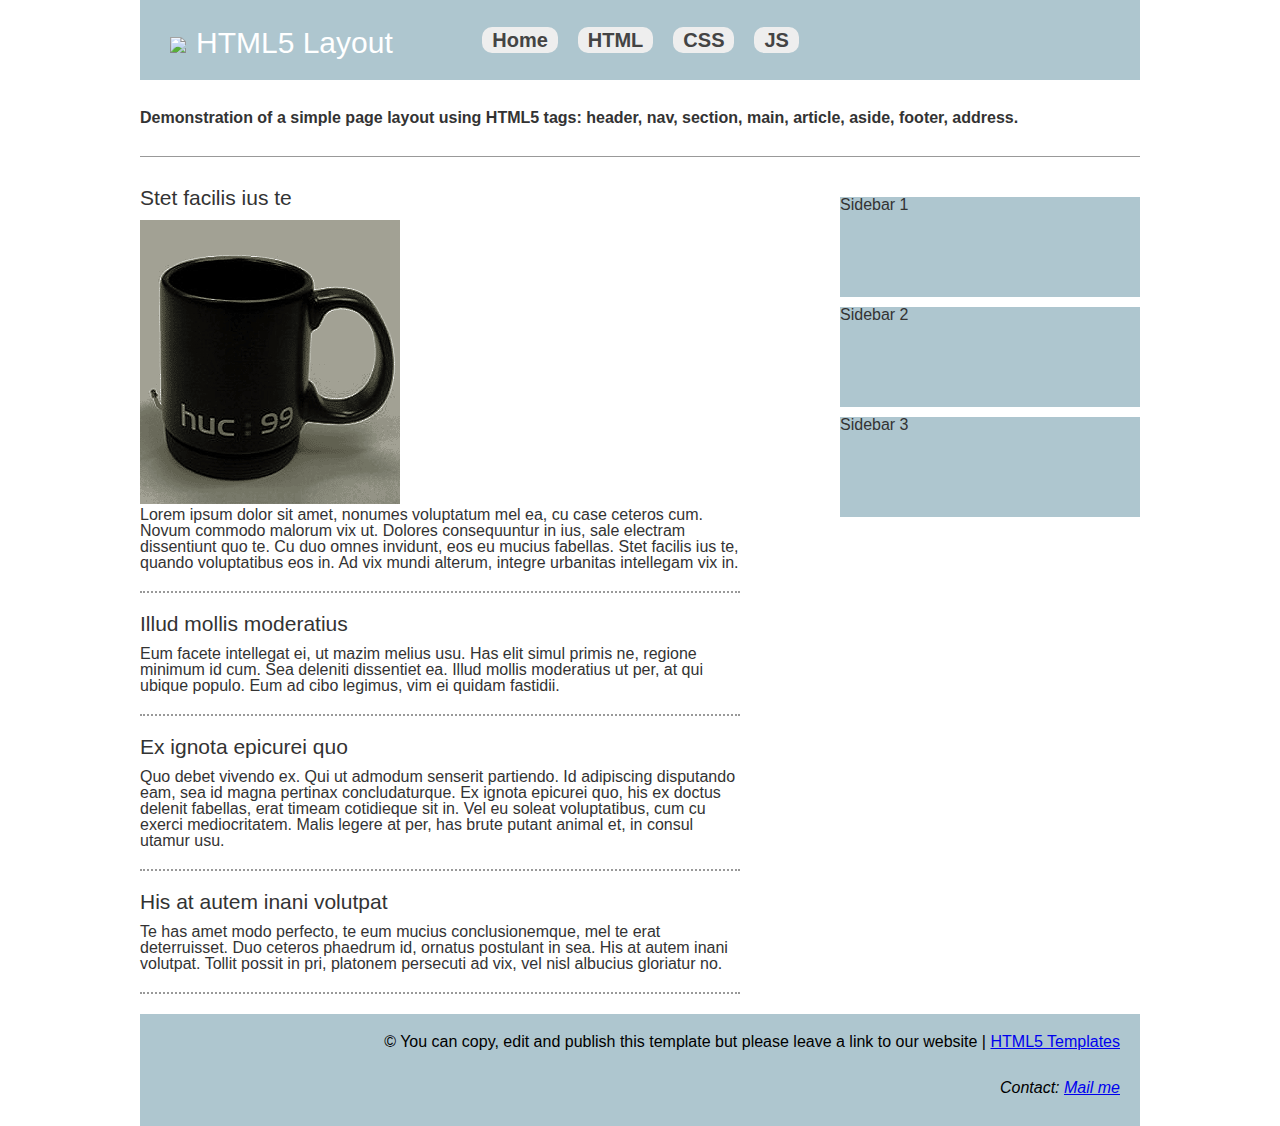
==== commit 48687d6a: "Update index.html" ====
--- a/index.html
+++ b/index.html
@@ -30,6 +30,7 @@
 		<main role="main">
 			<article>
 				<h2>Stet facilis ius te</h2>
+				<img src="111+cup.gif">
 				<p>Lorem ipsum dolor sit amet, nonumes voluptatum mel ea, cu case ceteros cum. Novum commodo malorum vix ut. Dolores consequuntur in ius, sale electram dissentiunt quo te. Cu duo omnes invidunt, eos eu mucius fabellas. Stet facilis ius te, quando voluptatibus eos in. Ad vix mundi alterum, integre urbanitas intellegam vix in.</p>
 			</article>
 			<article>
@@ -61,4 +62,4 @@
 
 </body>
 
-</html>+</html>
